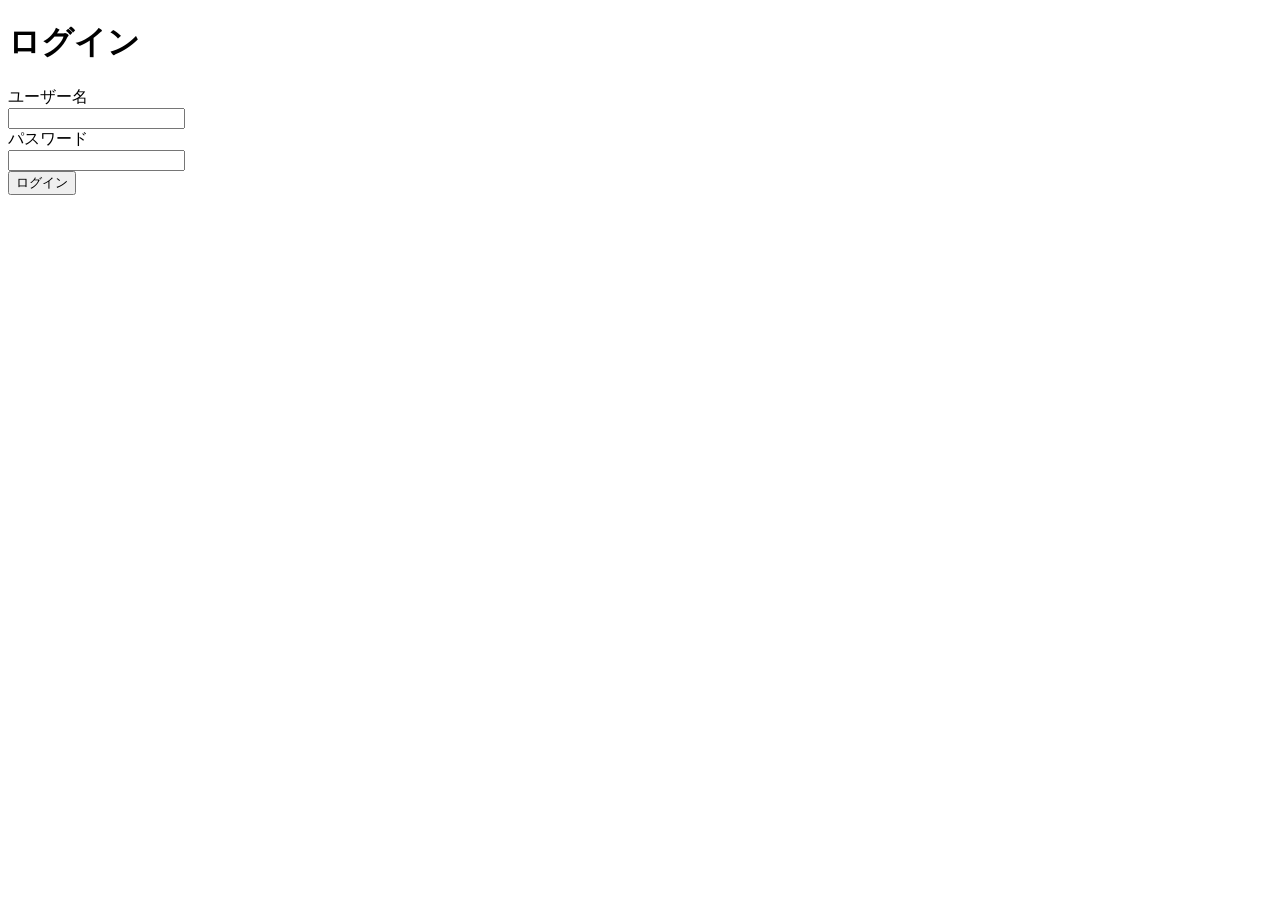
==== src/main/resources/templates/login.html @ 493c4a41 "Todoアプリ" ====
<!DOCTYPE html>
<html xmlns:th="http://www.thymeleaf.org">
	<head>
		<meta charset="UTF-8">
		<title>ログイン</title>
	</head>
	<body>
		<h1>ログイン</h1>
		<p th:if="${error}" th:text="${error}" style="color:red;"></p>
		<form th:action="@{/login}" method="post">
			ユーザー名<br><input type="text" name="username"><br>
			パスワード<br><input type="password" name="password"><br>
			<button type="submit">ログイン</button>
		</form>
	</body>
</html>
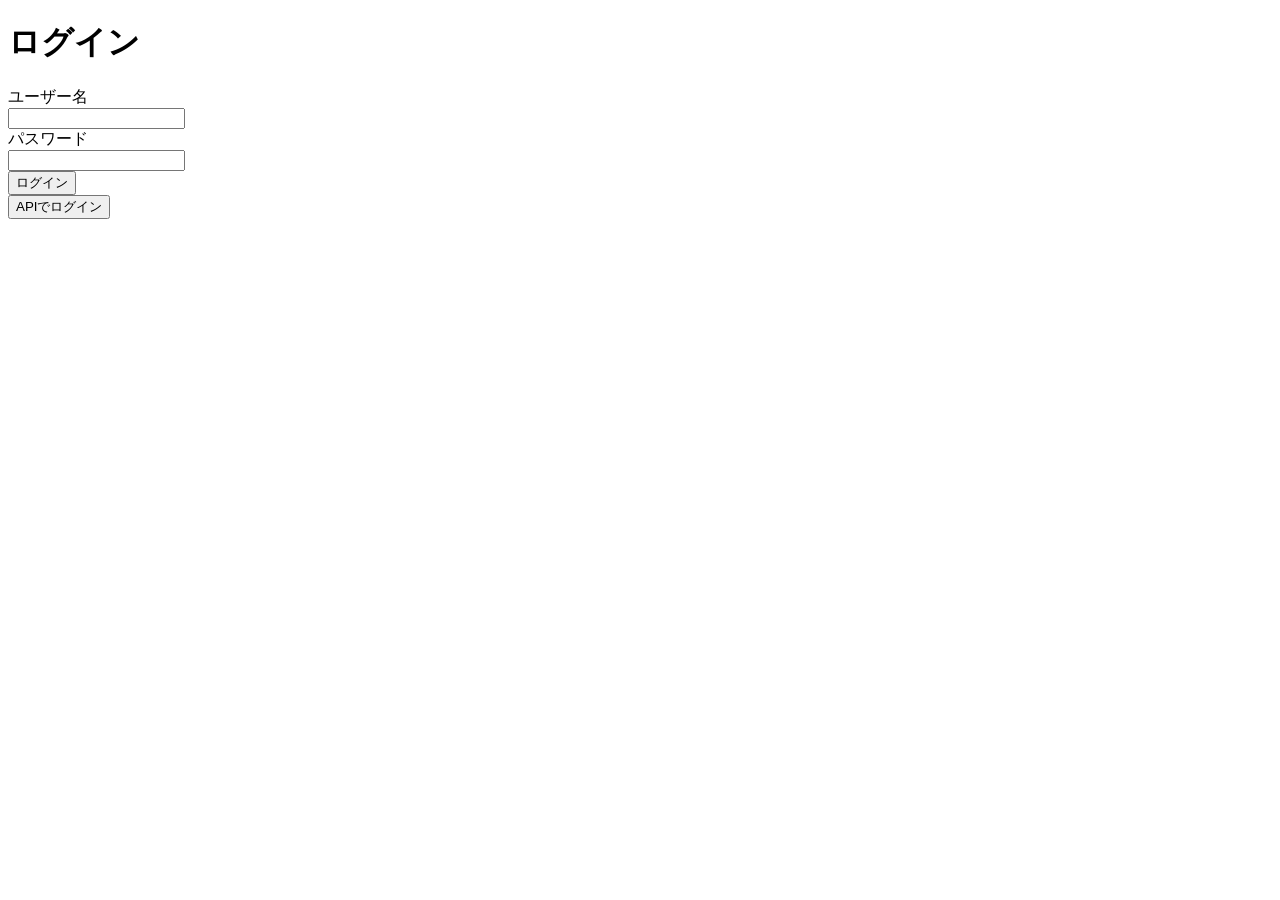
==== commit ae54d6e8: "Todoアプリ_java" ====
--- a/src/main/resources/templates/login.html
+++ b/src/main/resources/templates/login.html
@@ -12,5 +12,32 @@
 			パスワード<br><input type="password" name="password"><br>
 			<button type="submit">ログイン</button>
 		</form>
+		<div>
+			<button type="button" onclick="executeApiLogin()">APIでログイン</button>
+		</div>
+		
+		<script>
+		function executeApiLogin() {
+			const user = document.querySelector('input[name="username"]').value;
+			const pass = document.querySelector('input[name="password"]').value;
+			
+			fetch('/api/login', {
+				method: 'POST',
+				headers: { 'Content-Type': 'application/json' },
+				body: JSON.stringify({ username: user, password: pass })
+			})
+			.then(response => response.json())
+			.then(data => {
+				if (data) {
+				    console.log("届いたタスク一覧:", data);
+				    alert("APIログイン成功！タスク一覧データを取得しました。");
+				    window.location.href = "/tasks";
+				} else {
+				    alert("ログイン失敗");
+				}
+			});
+		}
+		</script>
+ 
 	</body>
 </html>
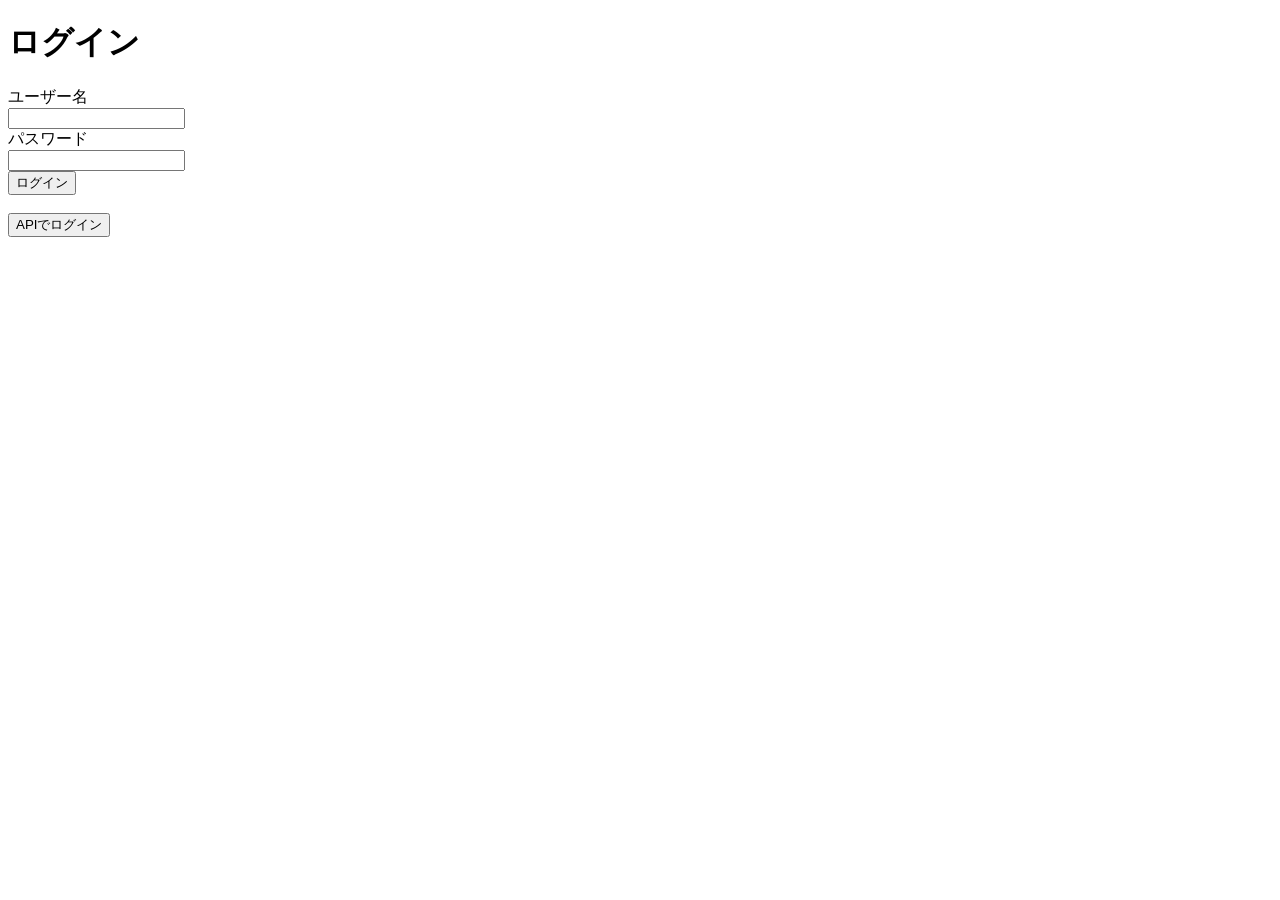
==== commit dbdd3a57: "UI設計" ====
--- a/src/main/resources/templates/login.html
+++ b/src/main/resources/templates/login.html
@@ -3,41 +3,45 @@
 	<head>
 		<meta charset="UTF-8">
 		<title>ログイン</title>
+		<link rel="stylesheet" th:href="@{/css/style.css}">
+		<link rel="stylesheet" th:href="@{/css/auth.css}">
 	</head>
 	<body>
 		<h1>ログイン</h1>
-		<p th:if="${error}" th:text="${error}" style="color:red;"></p>
-		<form th:action="@{/login}" method="post">
-			ユーザー名<br><input type="text" name="username"><br>
-			パスワード<br><input type="password" name="password"><br>
-			<button type="submit">ログイン</button>
-		</form>
-		<div>
-			<button type="button" onclick="executeApiLogin()">APIでログイン</button>
+		<div class="form-container">
+			<p th:if="${error}" th:text="${error}" style="color:red;"></p>
+			<form th:action="@{/login}" method="post">
+				ユーザー名<br><input type="text" name="username"><br>
+				パスワード<br><input type="password" name="password"><br>
+				<button type="submit" class="btn login">ログイン</button>
+			</form>
+			<br>
+			<div>
+				<button type="button" onclick="executeApiLogin()" class="btn login__secondary">APIでログイン</button>
+			</div>
+
+			<script>
+			function executeApiLogin() {
+				const user = document.querySelector('input[name="username"]').value;
+				const pass = document.querySelector('input[name="password"]').value;
+
+				fetch('/api/login', {
+					method: 'POST',
+					headers: { 'Content-Type': 'application/json' },
+					body: JSON.stringify({ username: user, password: pass })
+				})
+				.then(response => response.json())
+				.then(data => {
+					if (data) {
+						console.log("届いたタスク一覧:", data);
+						alert("APIログイン成功。タスク一覧データを取得しました。");
+						window.location.href = "/tasks";
+					} else {
+						alert("ログイン失敗");
+					}
+				});
+			}
+			</script>
 		</div>
-		
-		<script>
-		function executeApiLogin() {
-			const user = document.querySelector('input[name="username"]').value;
-			const pass = document.querySelector('input[name="password"]').value;
-			
-			fetch('/api/login', {
-				method: 'POST',
-				headers: { 'Content-Type': 'application/json' },
-				body: JSON.stringify({ username: user, password: pass })
-			})
-			.then(response => response.json())
-			.then(data => {
-				if (data) {
-				    console.log("届いたタスク一覧:", data);
-				    alert("APIログイン成功！タスク一覧データを取得しました。");
-				    window.location.href = "/tasks";
-				} else {
-				    alert("ログイン失敗");
-				}
-			});
-		}
-		</script>
- 
 	</body>
 </html>
